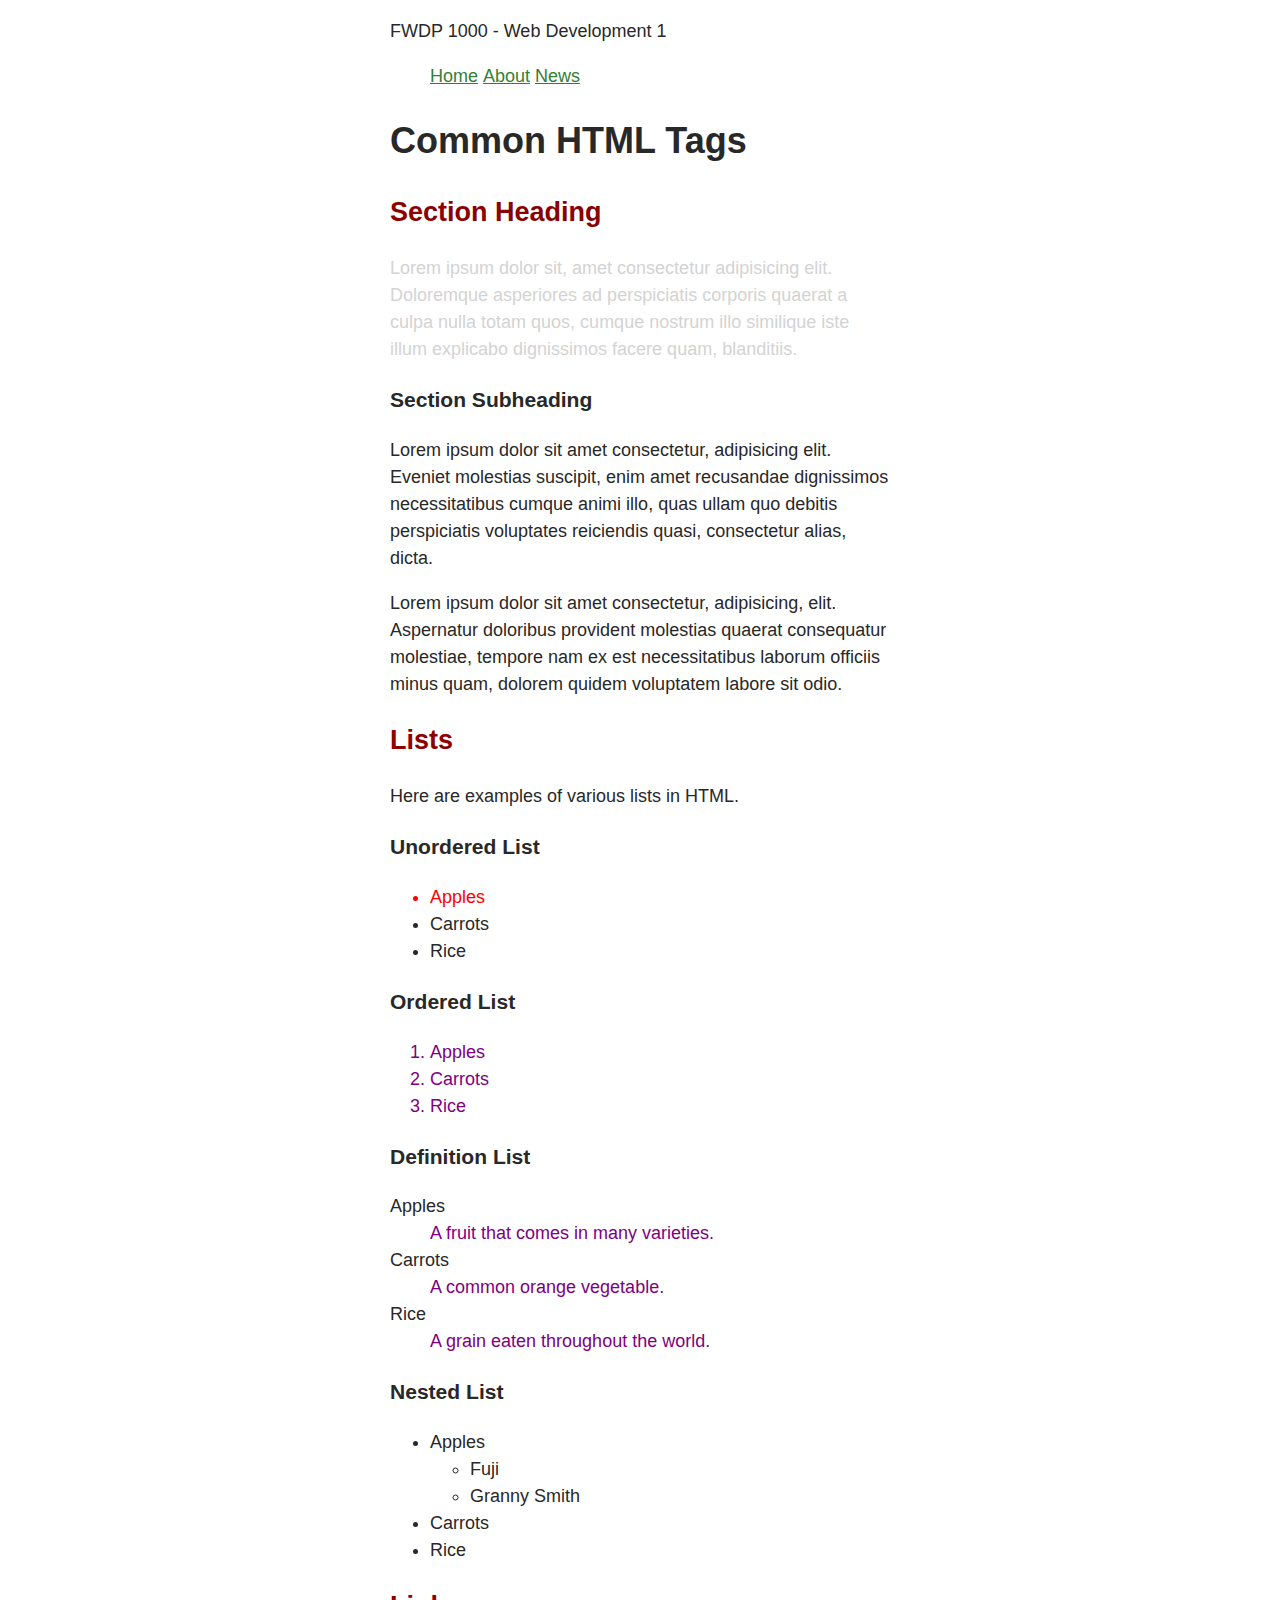
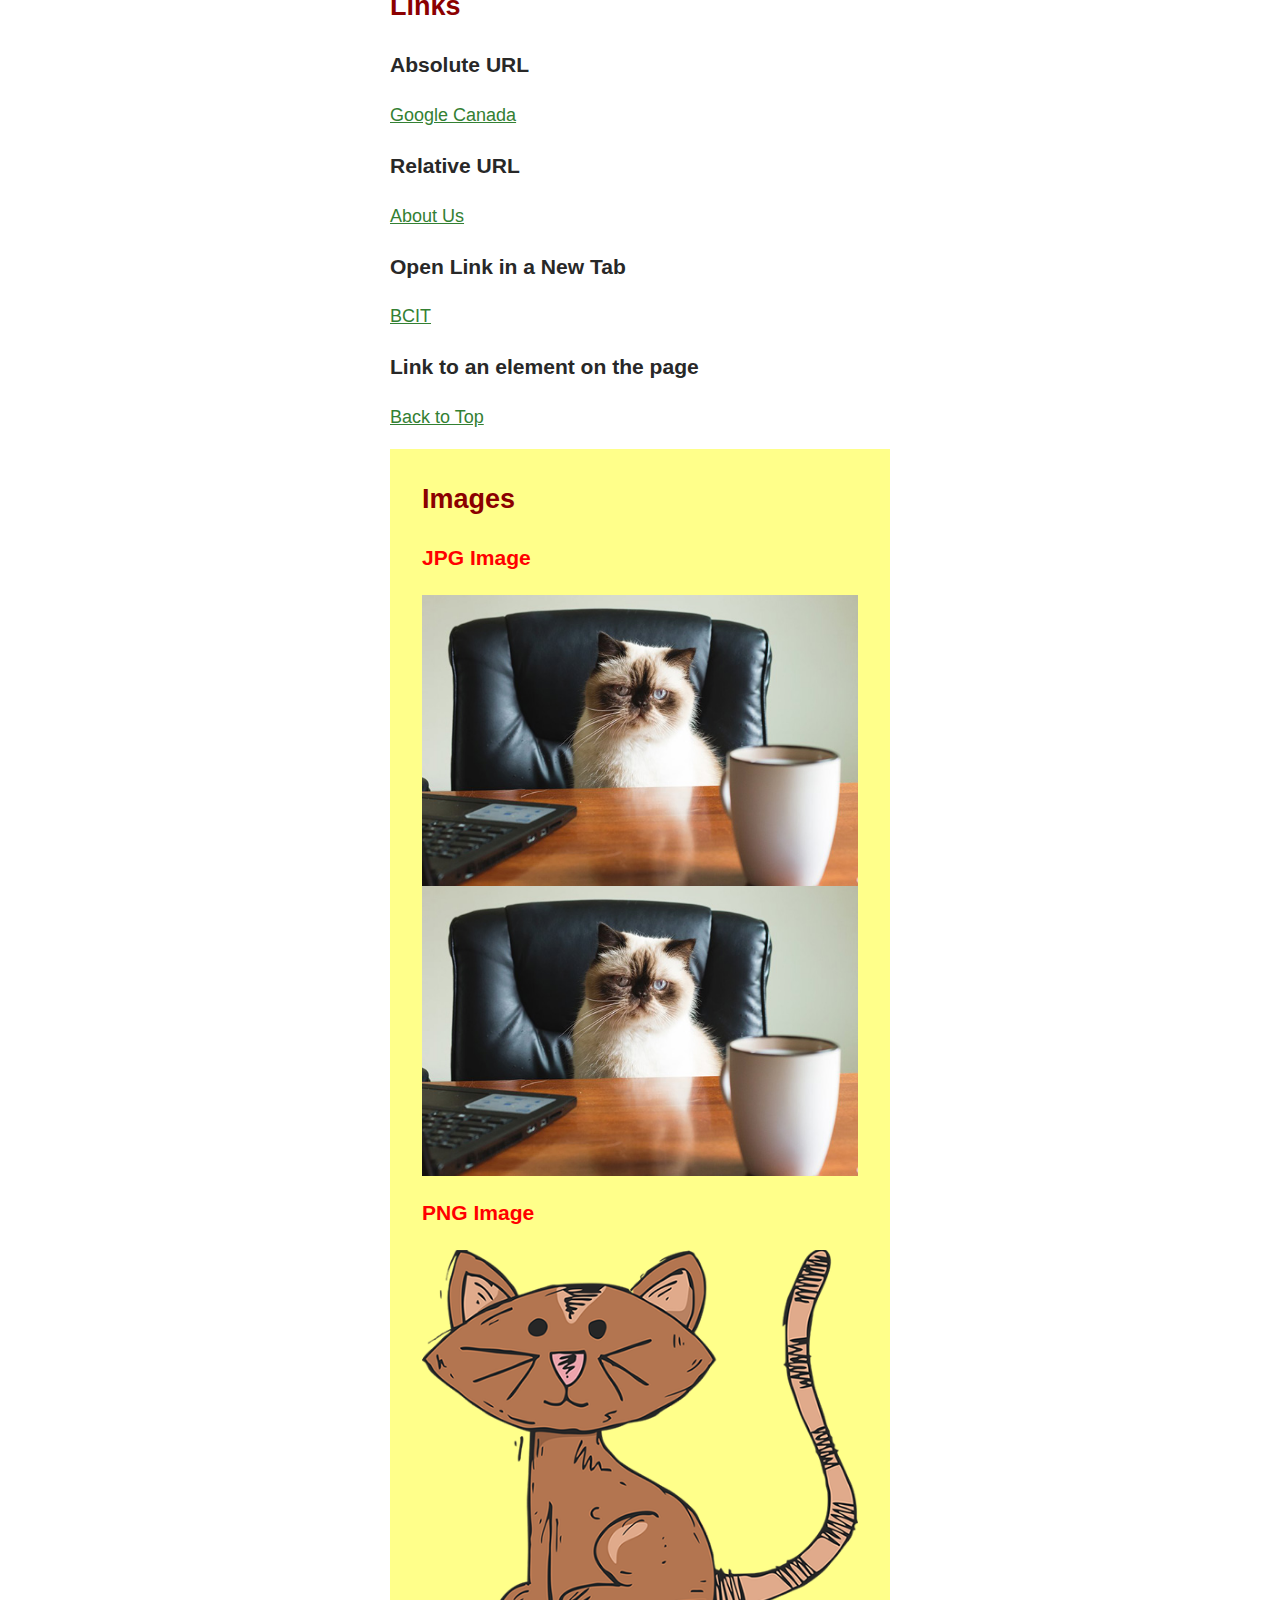
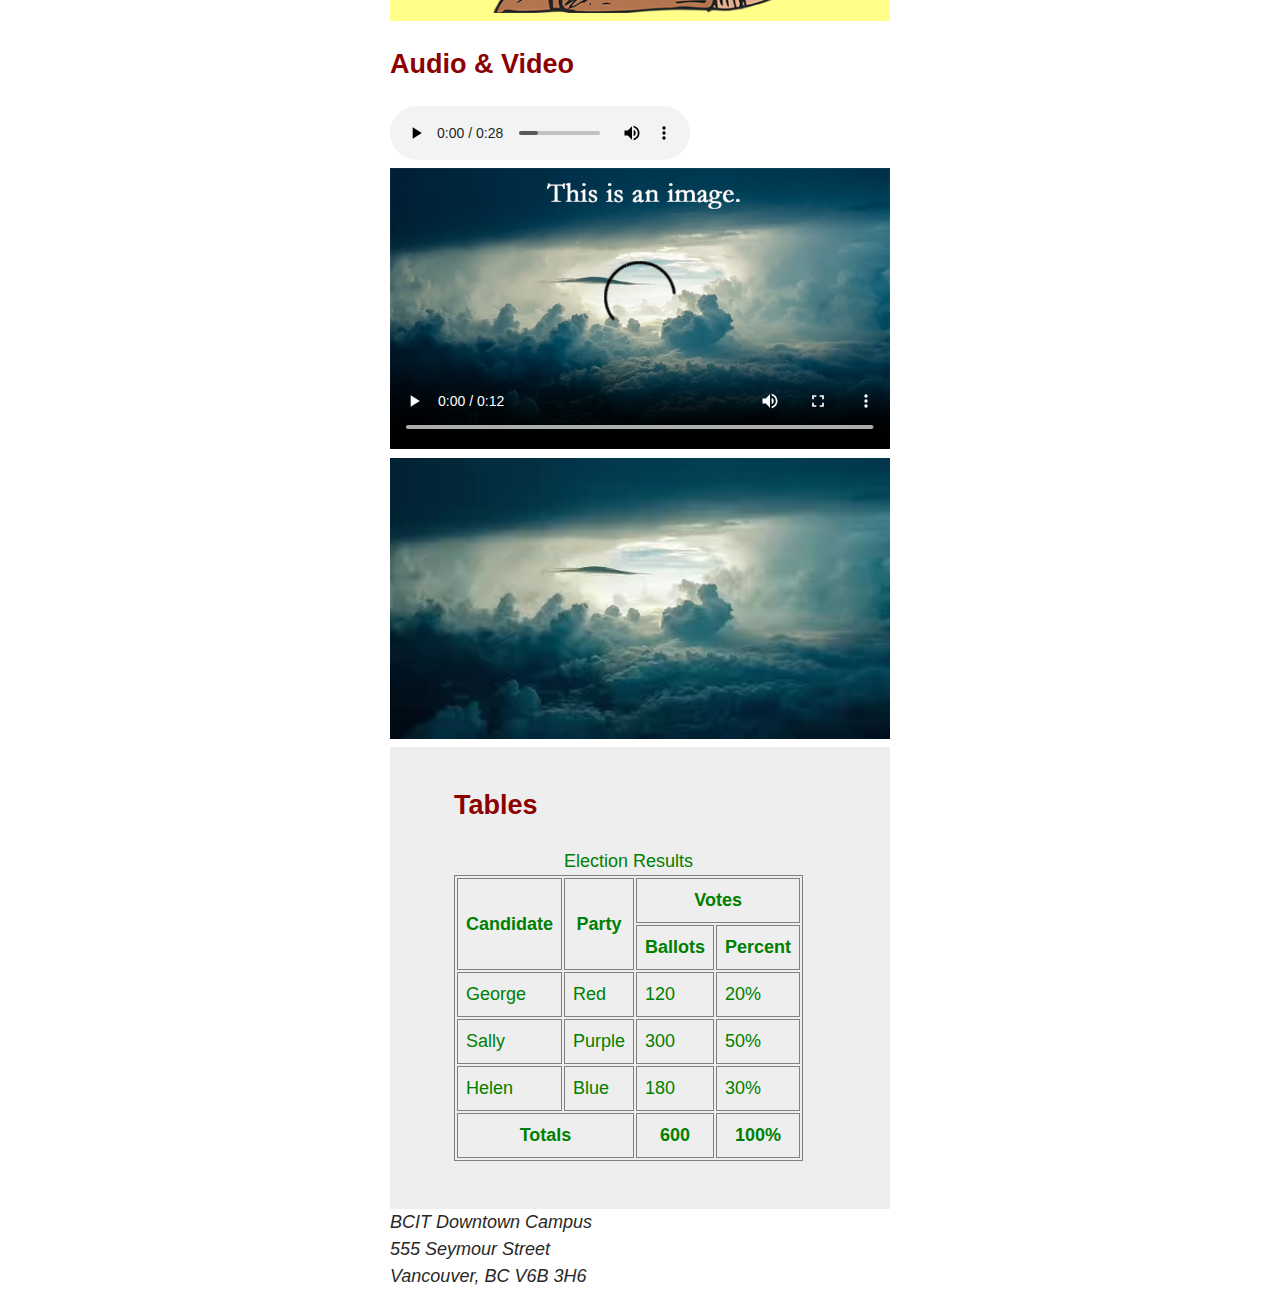
==== index.html @ 3fc5030a "this is the main" ====
<!doctype html>
<html lang="en">
<head>
	<meta charset="utf-8">
	<title>Common HTML Tags</title>
	<style>
		table, th, td {
			border: 1px solid gray;
		}
	</style>
	<link rel="stylesheet" href="styles/normalize-fwd.css">
	<link rel="stylesheet" href="styles/styles.css">
</head>

<body id="top">
	
	<header>
		<p>FWDP 1000 - Web Development 1</p>
		<nav>
			<ul>
				<li><a href="index.html">Home</a></li>
				<li><a href="about-us.html">About</a></li>
				<li><a href="news.html">News</a></li>
			</ul>
		</nav>
	</header>

	<main>
		<h1>Common HTML Tags</h1>
		
		<section>
			<h2>Section Heading</h2>
			<p class="warning bg-gray">Lorem ipsum dolor sit, amet consectetur adipisicing elit. Doloremque asperiores ad perspiciatis corporis quaerat a culpa nulla totam quos, cumque nostrum illo similique iste illum explicabo dignissimos facere quam, blanditiis.</p>

			<h3>Section Subheading</h3>
			<p>Lorem ipsum dolor sit amet consectetur, adipisicing elit. Eveniet molestias suscipit, enim amet recusandae dignissimos necessitatibus cumque animi illo, quas ullam quo debitis perspiciatis voluptates reiciendis quasi, consectetur alias, dicta.</p>

			<p>Lorem ipsum dolor sit amet consectetur, adipisicing, elit. Aspernatur doloribus provident molestias quaerat consequatur molestiae, tempore nam ex est necessitatibus laborum officiis minus quam, dolorem quidem voluptatem labore sit odio.</p>
		</section>

		<section>
			<h2>Lists</h2>
			<p>Here are examples of various lists in HTML.</p>

			<h3>Unordered List</h3>
			<ul>
				<li class="warning">Apples</li>
				<li>Carrots</li>
				<li>Rice</li>
			</ul>

			<h3>Ordered List</h3>
			<ol>
				<li>Apples</li>
				<li>Carrots</li>
				<li>Rice</li>
			</ol>

			<h3>Definition List</h3>
			<dl>
				<dt>Apples</dt>
				<dd>A fruit that comes in many varieties.</dd>

				<dt>Carrots</dt>
				<dd>A common orange vegetable.</dd>

				<dt>Rice</dt>
				<dd>A grain eaten throughout the world.</dd>
			</dl>

			<h3>Nested List</h3>
			<ul>
				<li>Apples
					<ul>
						<li>Fuji</li>
						<li>Granny Smith</li>
					</ul>
				</li>
				<li>Carrots</li>
				<li>Rice</li>
			</ul>
		</section>

		<section>
			<h2>Links</h2>

			<h3>Absolute URL</h3>	
			<p><a href="http://google.ca">Google Canada</a></p>

			<h3>Relative URL</h3>
			<p><a href="about-us.html">About Us</a></p>

			<h3>Open Link in a New Tab</h3>
			<p><a href="https://bcit.ca" target="_blank" rel="noopener noreferrer">BCIT</a></p>

			<h3>Link to an element on the page</h3>
			<p><a href="#top">Back to Top</a></p>
		</section>

		<section class="warning">
			<h2>Images</h2>

			<h3>JPG Image</h3>
			<img src="images/cat-photo.jpg" alt="A cat sitting at a desk">
			<img src="images/cat-photo.jpg" alt="A cat sitting at a desk">

			<h3>PNG Image</h3>
			<img src="images/cat-drawing.png" alt="A drawing of a cat">
		</section>

		<section>
			<h2>Audio & Video</h2>

			<audio controls>
				<source src="media/dialup-internet.mp3">
				Your browser does not support the audio element.
			</audio>

			<video width="720" controls poster="images/storm.jpg">
				<source src="media/storm.webm" type="video/webm">
				<source src="media/storm.mp4" type="video/mp4">
				Your browser does not support the video element.
			</video>

			<video autoplay muted loop playsinline >
				<source src="media/storm.webm" type="video/webm">
				<source src="media/storm.mp4" type="video/mp4">
				Your browser does not support the video element.
			</video>
		</section>

		<section class="section-table">
			<h2>Tables</h2>

			<table class="table-custom">
				<caption>Election Results</caption>
				<thead>
					<tr>
						<th rowspan="2">Candidate</th>
						<th rowspan="2">Party</th>
						<th colspan="2">Votes</th>
					</tr>
					<tr>
						<th>Ballots</th>
						<th>Percent</th>
					</tr>
				</thead>
				<tbody>
					<tr>
						<td>George</td>
						<td>Red</td>
						<td>120</td>
						<td>20%</td>
					</tr>
					<tr>
						<td>Sally</td>
						<td>Purple</td>
						<td>300</td>
						<td>50%</td>
					</tr>
					<tr>
						<td>Helen</td>
						<td>Blue</td>
						<td>180</td>
						<td>30%</td>
					</tr>
				</tbody>
				<tfoot>
					<tr>
						<th colspan="2">Totals</th>
						<th>600</th>
						<th>100%</th>
					</tr>
				</tfoot>
			</table>
		</section>
		
	</main>

	<footer>
		<address>
			BCIT Downtown Campus<br>
			555 Seymour Street<br>
			Vancouver, BC V6B 3H6<br>
		</address>
	</footer>

</body>
</html>
---- styles/styles.css ----
body {
	font-family: Arial,"Helvetica Neue",Helvetica,sans-serif;
	font-size: 18px;
	font-weight: 400;
	line-height: 1.5;
	color: rgb(40, 40, 40);
	max-width: 31.25rem;
	margin: 0 auto;
}

h2 {
	color: darkred;
}

.warning {
	color: #ff0000;
}

.bg-gray {
	color: lightgray;
}

ol li,
dd {
	color: purple;
}

section.warning {
	background-color: #ffff0075;
	padding: .5rem 2rem;
}

.section-table {
	background-color: #eee;
	/*padding-top: 1rem;
	padding-right: 2rem;
	padding-bottom: 3rem;
	padding-left: 4rem;*/
	padding: 1rem 2rem 3rem 4rem;
}

.table-custom {
	color: green;
}

table {
	color: orange;
}

td,
th {
	padding: .5rem;
}

nav li {
	display: inline-block;
}

section.warning img {
	display: block;
}

a { 
	color: #338033; 
}

a:visited {
	color: #003800;
}

a:hover,
a:focus {
	background-color: #003800;
	color: #ffffff;
}

a:focus {
	outline: 1px dotted #003800;
}

a:active {
	background-color: #ff0000;
}
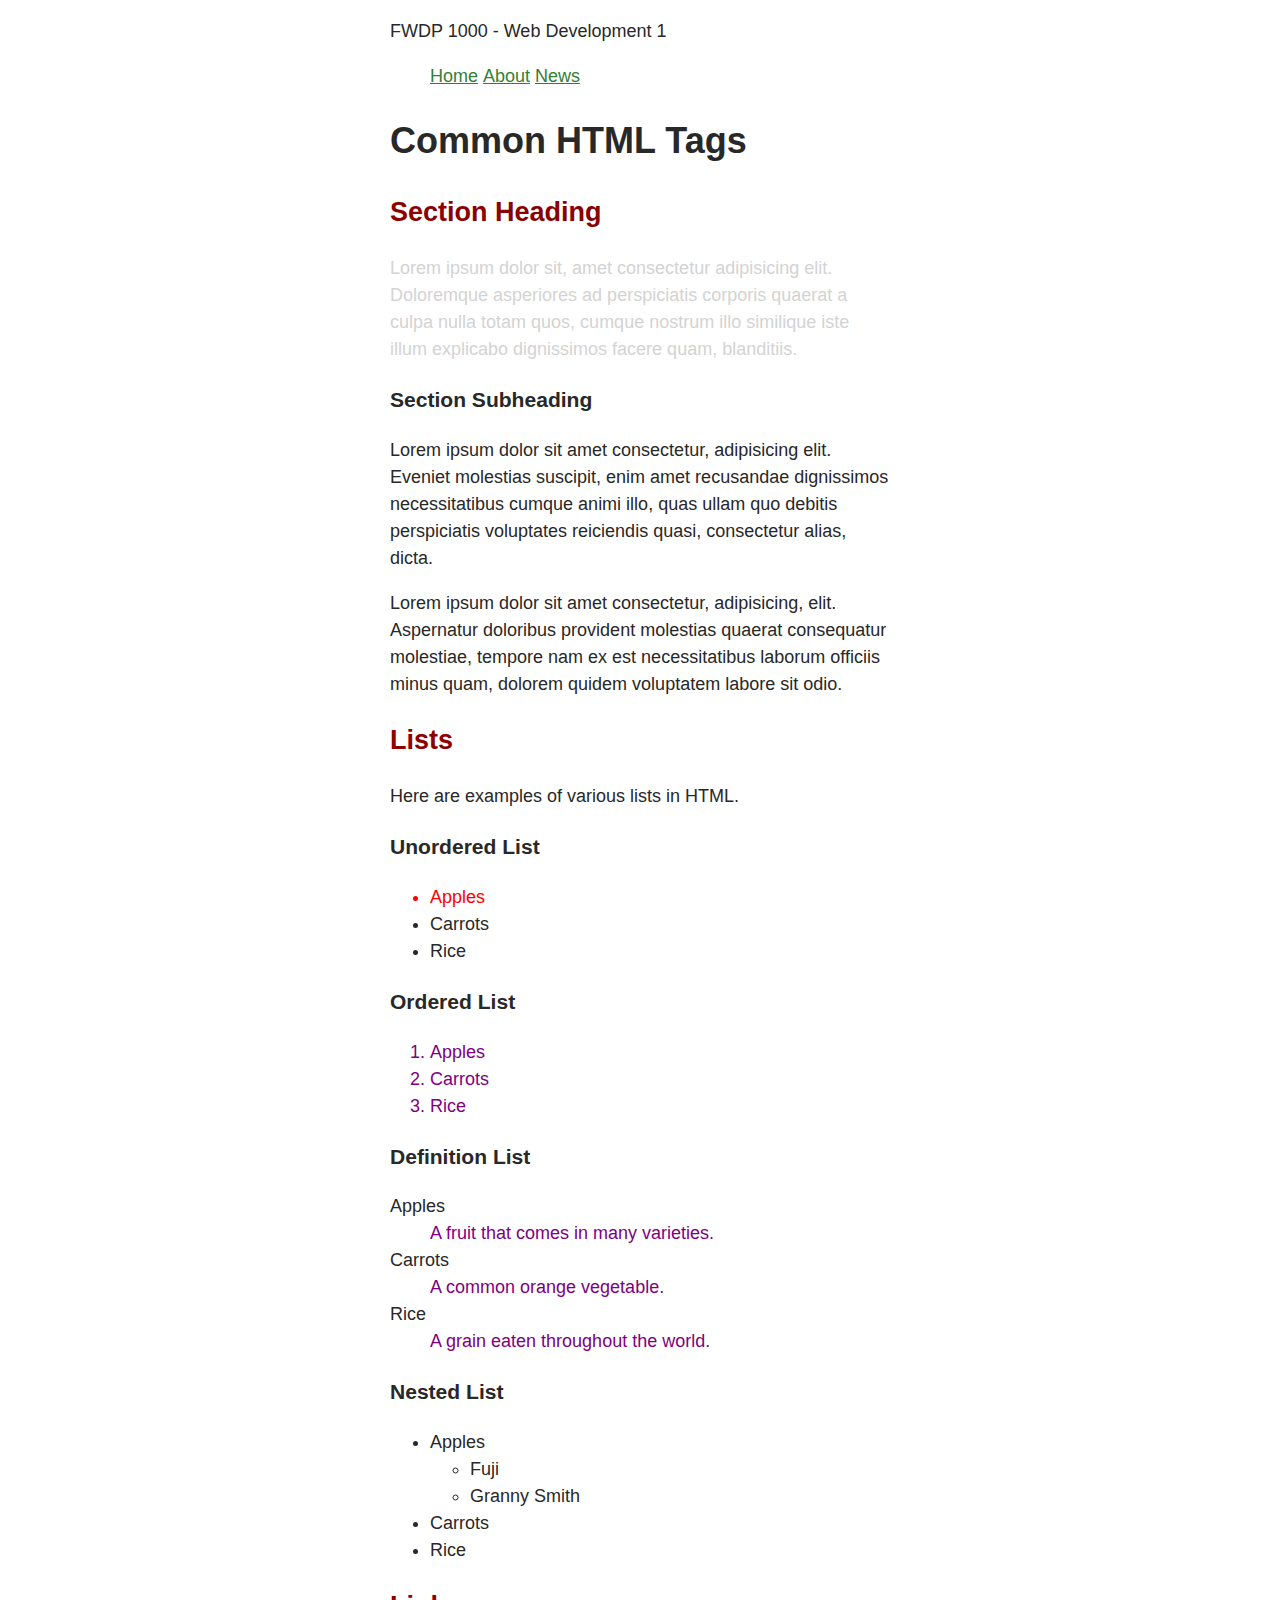
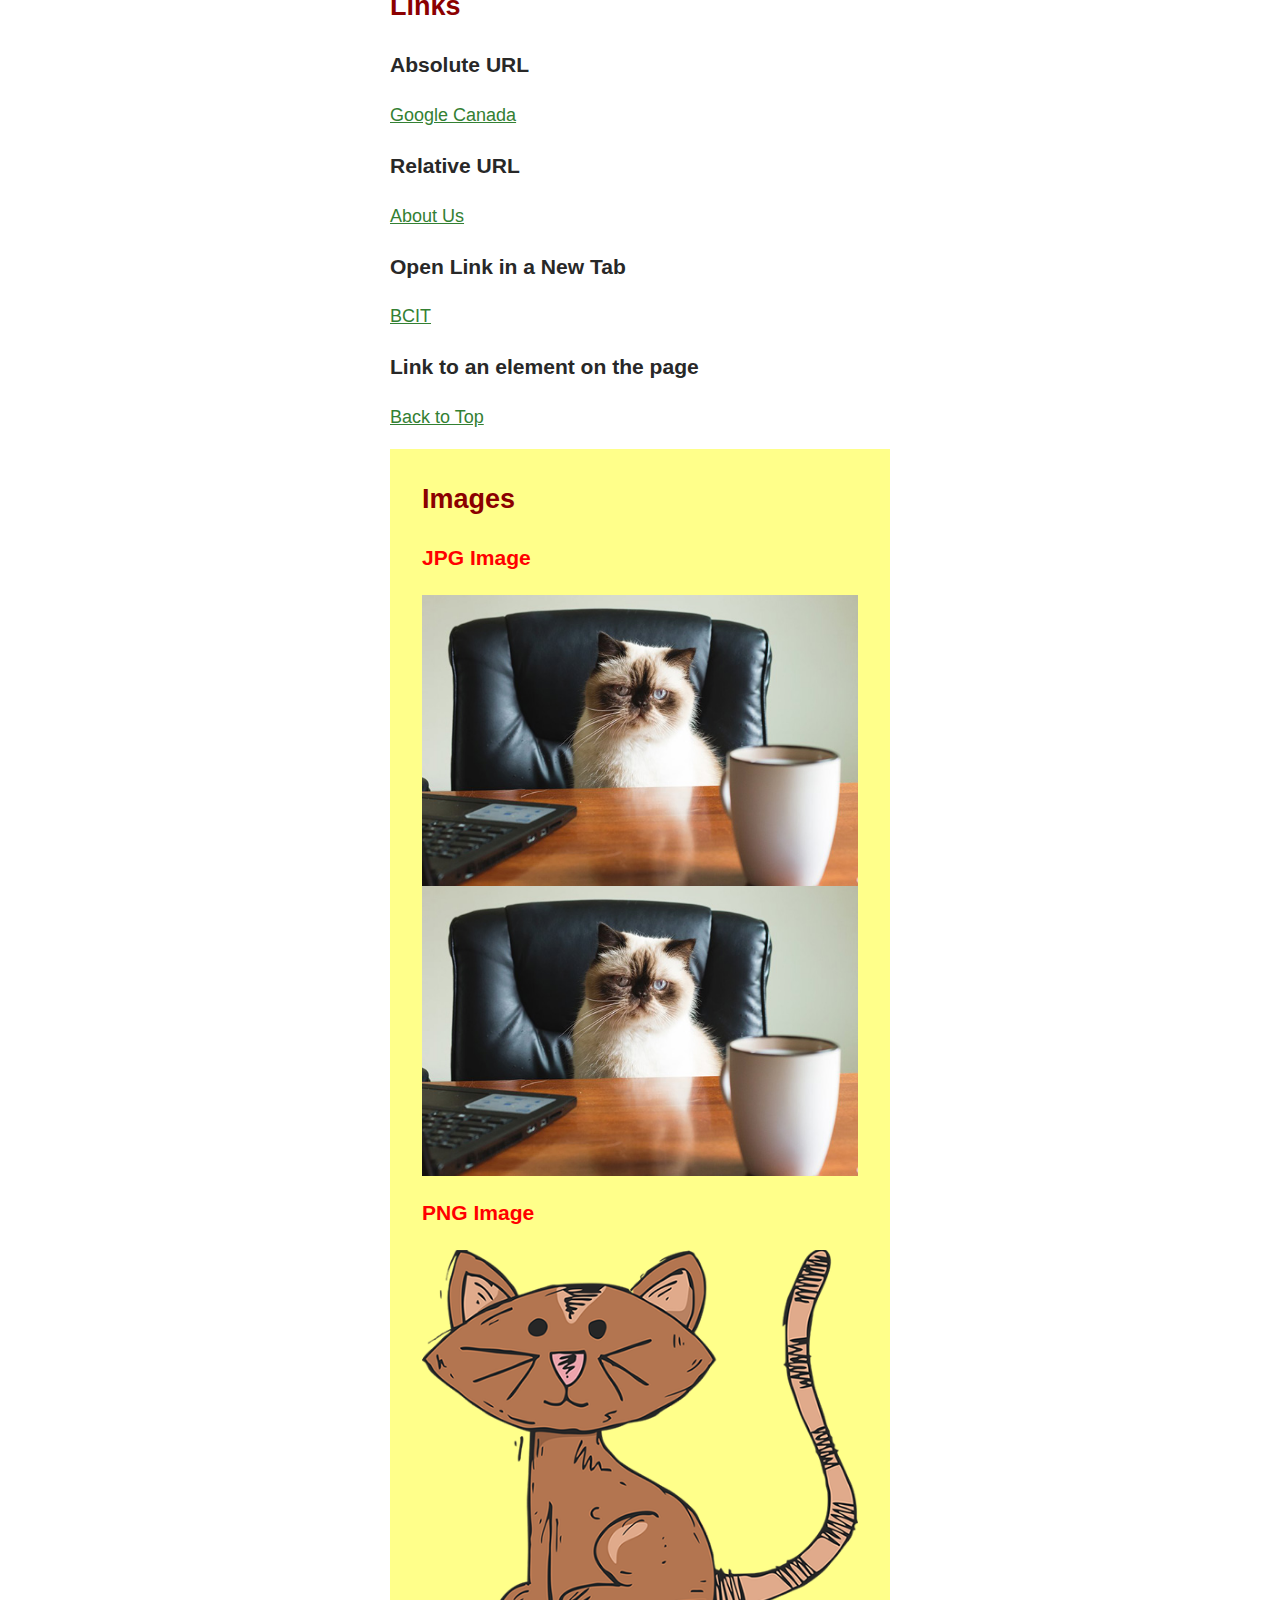
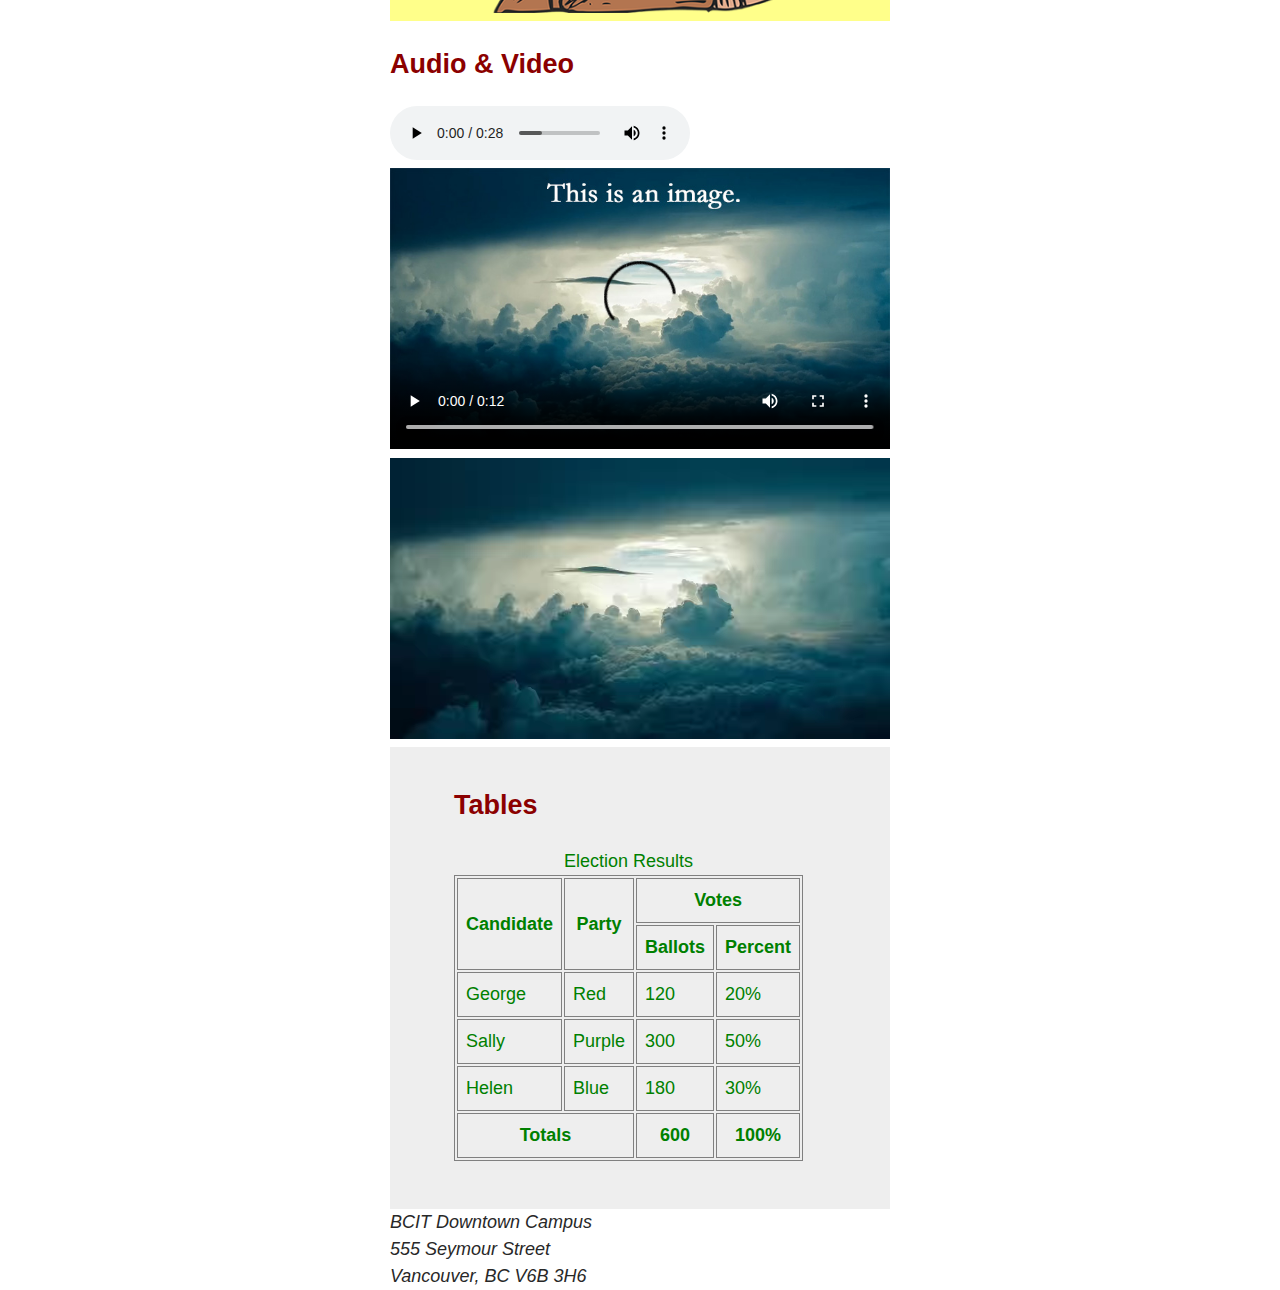
==== commit b2ef0abd: "media queries and flexbox" ====
--- a/index.html
+++ b/index.html
@@ -2,6 +2,7 @@
 <html lang="en">
 <head>
 	<meta charset="utf-8">
+	<meta name="viewport" content="width=device-width, initial-scale=1.0"> <!-- this is so that the content resizes when its on a smaller screen-->
 	<title>Common HTML Tags</title>
 	<style>
 		table, th, td {
